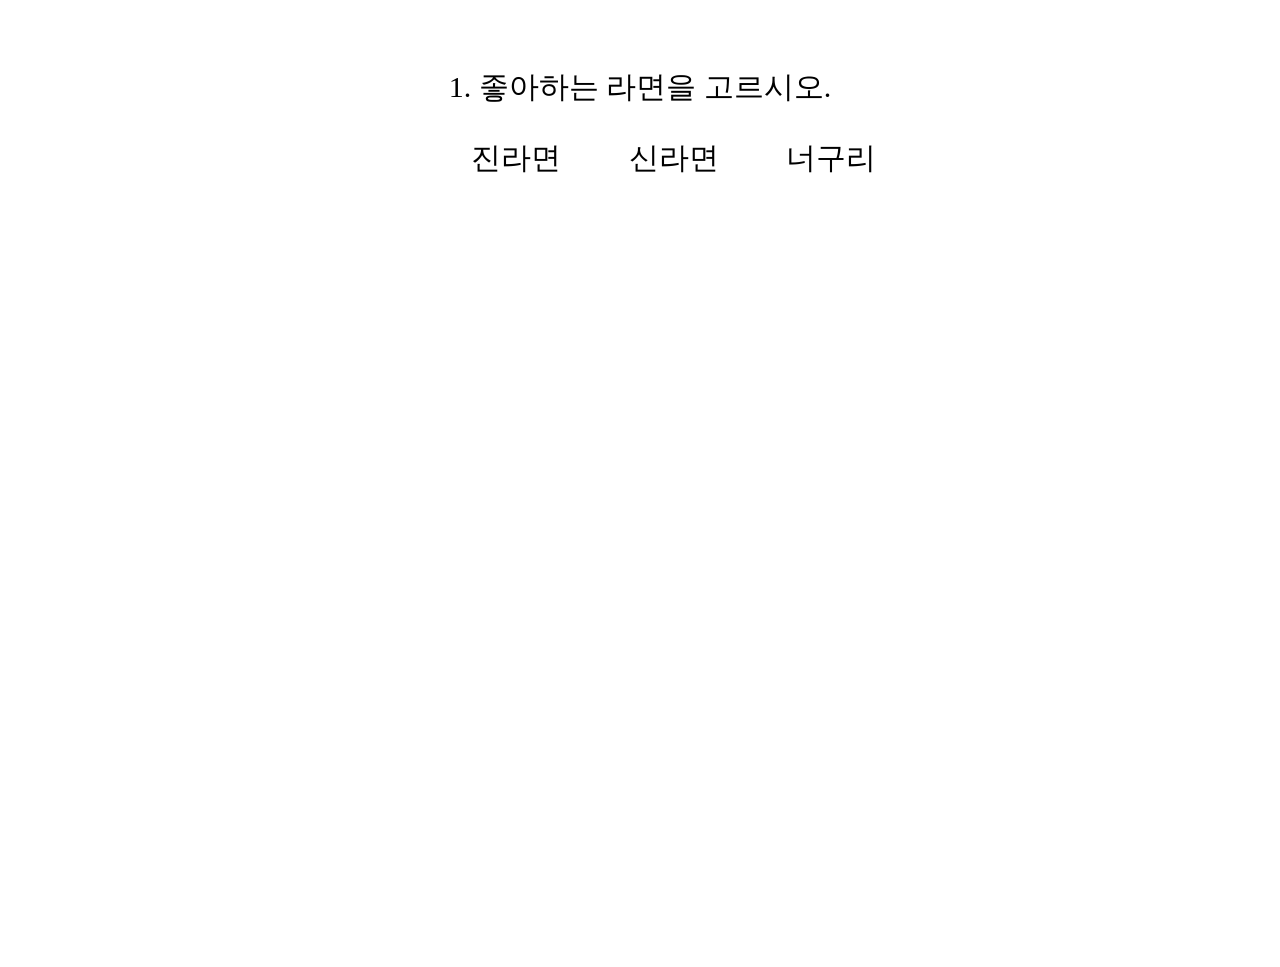
==== btn0111.html @ b9eb1398 "💄 updatebtn" ====
<!DOCTYPE html>
<html lang="ko">
<head>
    <meta charset="UTF-8">
    <meta name="viewport" content="width=device-width, initial-scale=1.0">
    <title>form</title>
    <link rel="stylesheet" href="btn0111.css">
    <link rel="stylesheet" href="style/reset.css">
</head>

<body>
    
    <div class="checkbox-section">
        <p>1. 좋아하는 라면을 고르시오. </p>
            <div class="container">
                <div class="check_wrap">
                    <input type="checkbox" id="jin-ramen">
                    <label for="jin-ramen">
                    <span> </span> 
                    진라면
                    </label>
                </div>
                <div class="check_wrap">
                    <input type="checkbox" id="sin-ramen">
                    <label for="sin-ramen">
                    <span></span> 
                    신라면
                    </label>
                </div>
                <div class="check_wrap">
                    <input type="checkbox" id="guri-ramen">
                    <label for="guri-ramen">
                    <span> </span> 
                    너구리
                    </label>
                </div>
            </div>
    </div>





    <!-- <div class="checkbox-section">
        <p>1. 좋아하는 라면을 고르시오. </p>
        <div class="container">
            <div>
                <input type="checkbox" id="jin-ramen" name="noodle">
                <label for="jin-ramen">진라면</label>
            </div>
            <div>
                <input type="checkbox" id="sin-ramen" name="noodle">
                <label for="sin-ramen">신라면</label>
            </div>
            <div>
                <input type="checkbox" id="guri-ramen" name="noodle">
                <label for="guri-ramen">너구리</label>
            </div>
        </div>
    </div> -->
---- btn0111.css ----
@charset "utf-8";

*{margin:0;padding:0}
li{list-style:none}
/* .check_wrap{width:500px;margin:50px auto} */

input[type="checkbox"]{display:none}
input[type="checkbox"] + label span{
  background-image: url(https://static.nid.naver.com/images/ui/myinfo/pc_check_off_24.png);
  display:inline-block;
  width: 30px;
  height: 30px;
  vertical-align: middle;
  background-size: 30px 30px;
  margin-left: 30px;
}
input[type="checkbox"]:checked + label span{
  background: url(https://static.nid.naver.com/images/ui/myinfo/m_chcek_on_s_20.png);
  background-size:cover;
}

.checkbox-section {
  display: flex;
  flex-direction: column;
  align-items: center;
  margin-top: 67px;
  font-size: 30px;
}

.container {
  display: flex;
}

p {
  margin-bottom: 30px;
}
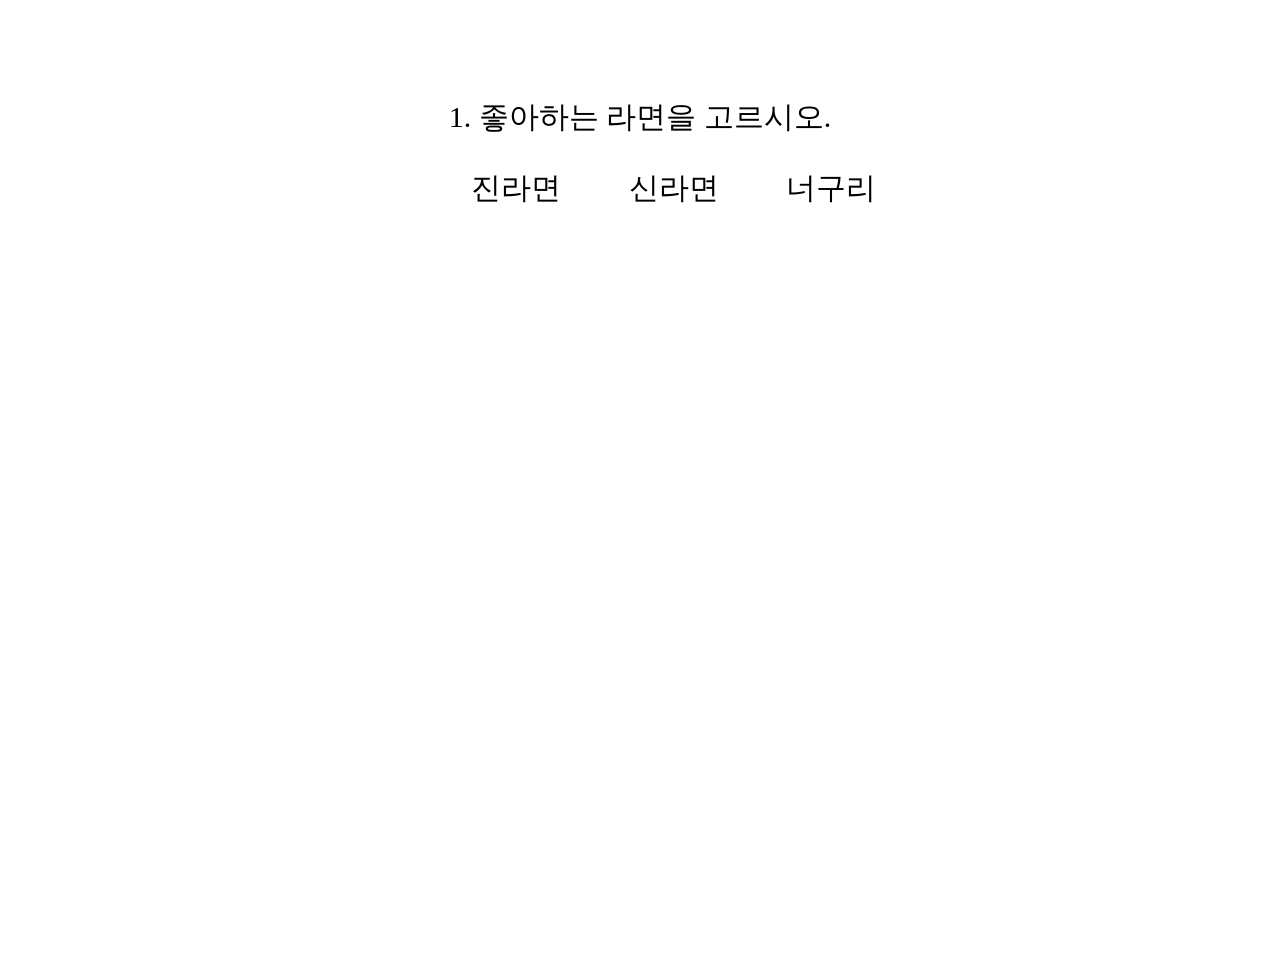
==== commit 31c04a6c: "edit btn0111" ====
--- a/btn0111.html
+++ b/btn0111.html
@@ -39,25 +39,3 @@
 
 
 
-
-
-    <!-- <div class="checkbox-section">
-        <p>1. 좋아하는 라면을 고르시오. </p>
-        <div class="container">
-            <div>
-                <input type="checkbox" id="jin-ramen" name="noodle">
-                <label for="jin-ramen">진라면</label>
-            </div>
-            <div>
-                <input type="checkbox" id="sin-ramen" name="noodle">
-                <label for="sin-ramen">신라면</label>
-            </div>
-            <div>
-                <input type="checkbox" id="guri-ramen" name="noodle">
-                <label for="guri-ramen">너구리</label>
-            </div>
-        </div>
-    </div> -->
-    
-
-
--- a/btn0111.css
+++ b/btn0111.css
@@ -1,23 +1,4 @@
 @charset "utf-8";
-
-*{margin:0;padding:0}
-li{list-style:none}
-/* .check_wrap{width:500px;margin:50px auto} */
-
-input[type="checkbox"]{display:none}
-input[type="checkbox"] + label span{
-  background-image: url(https://static.nid.naver.com/images/ui/myinfo/pc_check_off_24.png);
-  display:inline-block;
-  width: 30px;
-  height: 30px;
-  vertical-align: middle;
-  background-size: 30px 30px;
-  margin-left: 30px;
-}
-input[type="checkbox"]:checked + label span{
-  background: url(https://static.nid.naver.com/images/ui/myinfo/m_chcek_on_s_20.png);
-  background-size:cover;
-}
 
 .checkbox-section {
   display: flex;
@@ -35,6 +16,21 @@
   margin-bottom: 30px;
 }
 
+input[type="checkbox"]{display:none}
+input[type="checkbox"] + label span{
+  background-image: url(https://static.nid.naver.com/images/ui/myinfo/pc_check_off_24.png);
+  display:inline-block;
+  width: 30px;
+  height: 30px;
+  vertical-align: middle;
+  background-size: 30px 30px;
+  margin-left: 30px;
+}
+
+input[type="checkbox"]:checked + label span{
+  background: url(https://static.nid.naver.com/images/ui/myinfo/m_chcek_on_s_20.png);
+  background-size:cover;
+}
 
 
 
